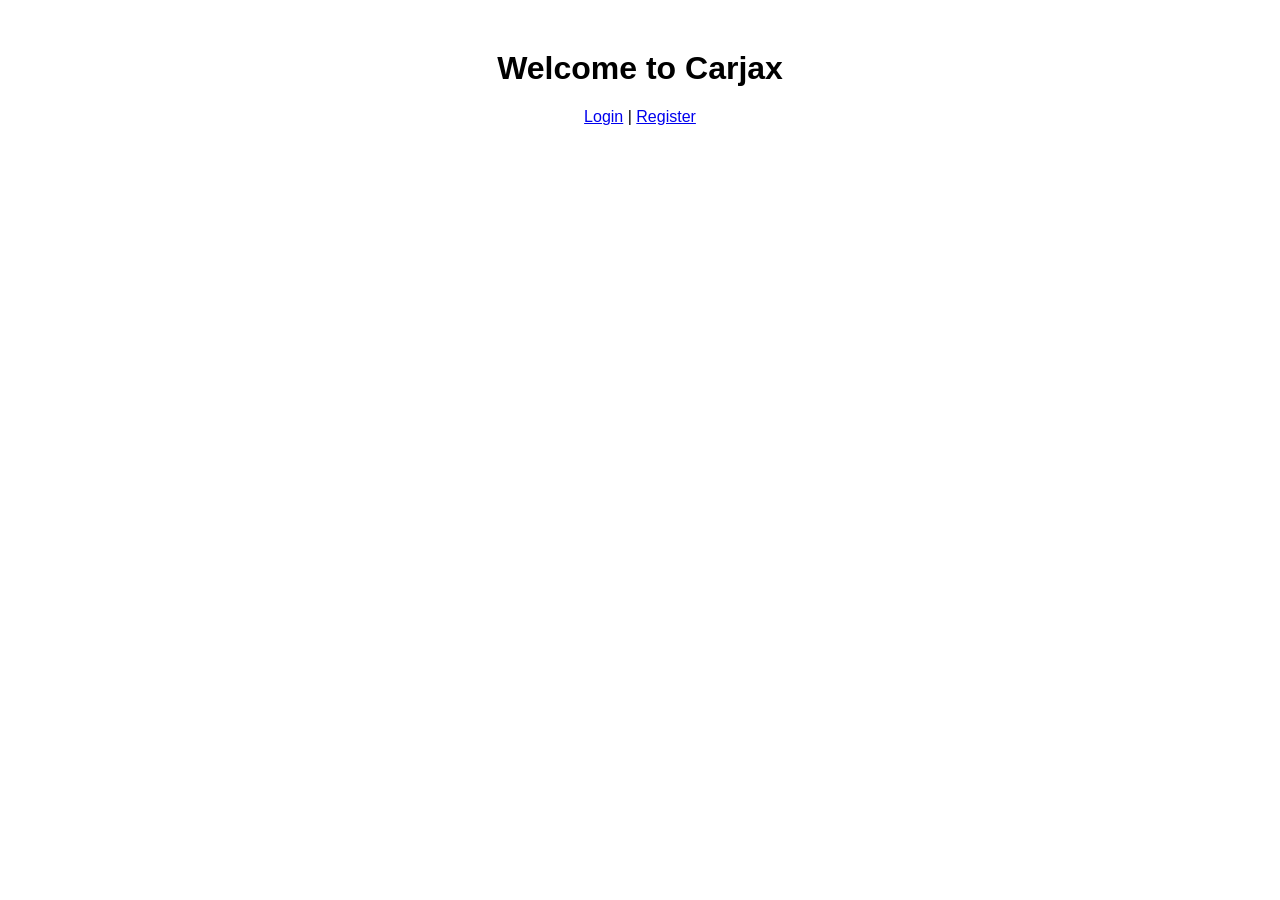
==== index.html @ b577fc36 "Add files via upload" ====
<!DOCTYPE html>
<html>
<head>
<title>Carjax Home</title>
<link rel="stylesheet" href="style.css">
</head>
<body>
<h1>Welcome to Carjax</h1>
<a href="login.html">Login</a> |
<a href="register.html">Register</a>
</body>
</html>
---- style.css ----
body {
font-family: Arial, sans-serif;
text-align: center;
margin-top: 50px;
}
input, button {
margin: 5px;
padding: 8px;
}
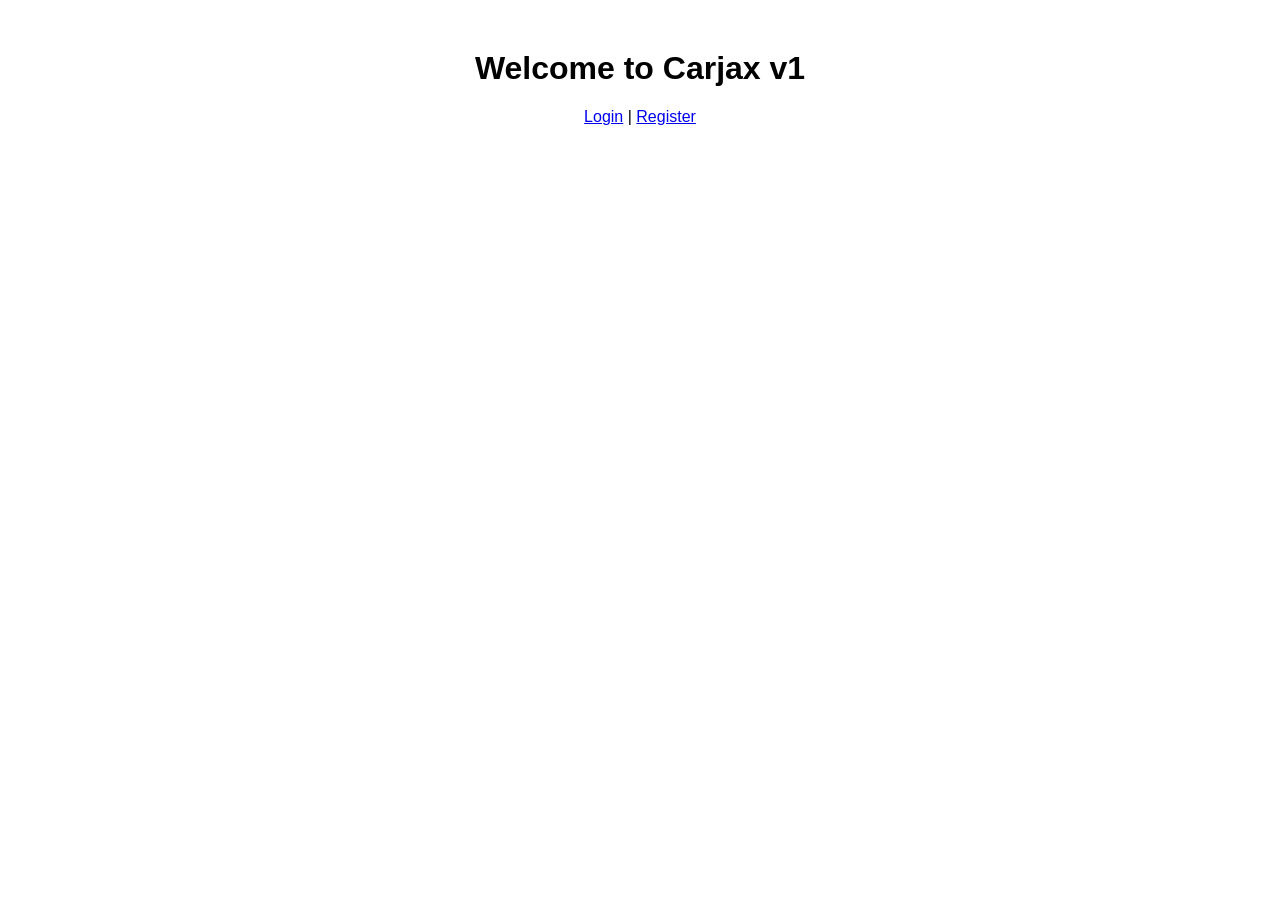
==== commit b8eca8e7: "Update index.html" ====
--- a/index.html
+++ b/index.html
@@ -5,7 +5,7 @@
 <link rel="stylesheet" href="style.css">
 </head>
 <body>
-<h1>Welcome to Carjax</h1>
+<h1>Welcome to Carjax v1</h1>
 <a href="login.html">Login</a> |
 <a href="register.html">Register</a>
 </body>
